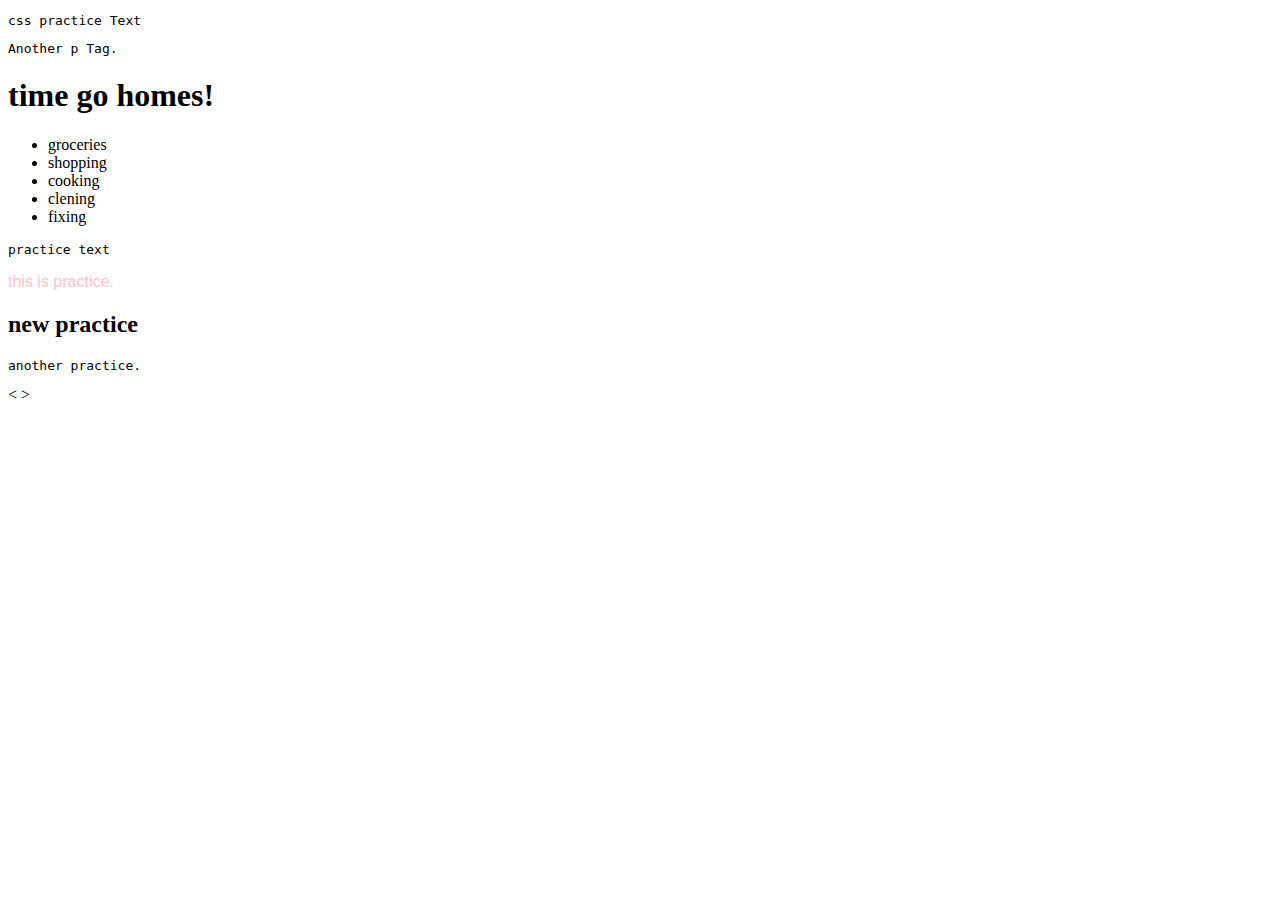
==== week_3/intro_css/index.html @ 256f3e79 "just add this file git repositories" ====
<!doctype html>

<html lang="en">
<head>
  <meta charset="utf-8">

  <title>css practice </title>
  <style>
      P{font-family: monospace
      
      
      }
      #gloria{
          font-family: cursive:
          
      }
      #notes{
          font-family: sans-serif;
          color: pink;
          border-width: 7px;
          
      }
      # jen {
           font-family: sans-serif;
           color: pink;
           border-width: 7px;
           
      }
    </style

</head>

<body
      <div>
      <p>css practice Text
      </p>
      <p id="gloria"> Another p Tag.</p>
      
      
      </div>
      <div>
      <h1 class="notes">time go homes!</h1>
      <ul>
          <li class="odd"> groceries</li>
          <li>shopping</li>
          <li class="odd">cooking</li>
          <li>clening</li>
          <li class="odd">fixing</li>
      </ul>
      
      
      
      
      
      <p>practice text</p>
     
      </p>
      <p id="notes">this is practice.</p>
      
      </div>
      <div>
       <h2>new practice
      </h2>
          
      
      <p id="jen">another practice.</p>
      </div>
      <
>
</body>
</html>
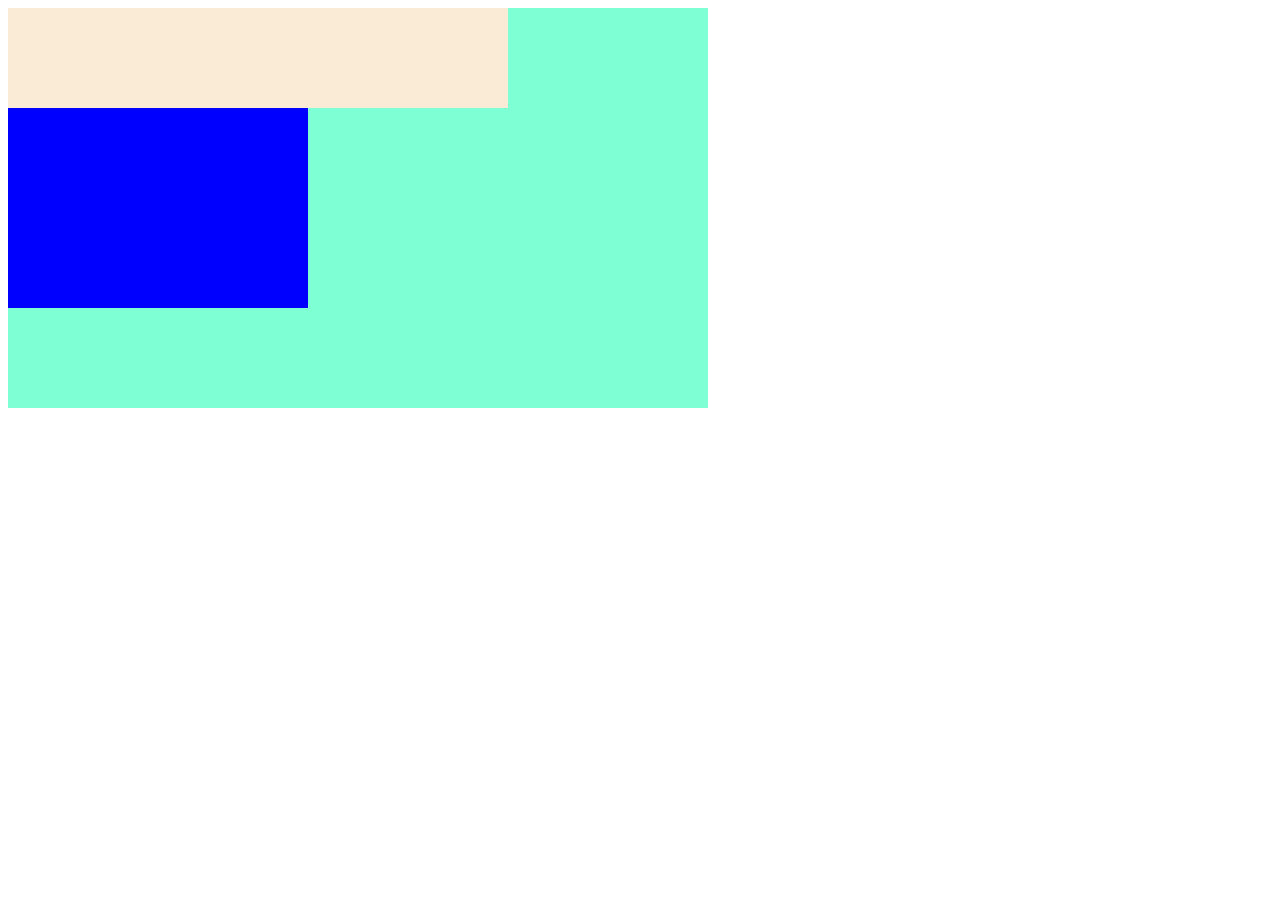
==== commit 5138e076: "June 21st" ====
--- a/week_3/intro_css/index.html
+++ b/week_3/intro_css/index.html
@@ -1,71 +1,31 @@
 <!doctype html>
 
 <html lang="en">
+
 <head>
-  <meta charset="utf-8">
+    <meta charset="utf-8">
 
-  <title>css practice </title>
-  <style>
-      P{font-family: monospace
-      
-      
-      }
-      #gloria{
-          font-family: cursive:
-          
-      }
-      #notes{
-          font-family: sans-serif;
-          color: pink;
-          border-width: 7px;
-          
-      }
-      # jen {
-           font-family: sans-serif;
-           color: pink;
-           border-width: 7px;
-           
-      }
-    </style
-
+    <title>css practice </title>
+    <link rel="stylesheet" href="styles/styles.css">
 </head>
 
-<body
-      <div>
-      <p>css practice Text
-      </p>
-      <p id="gloria"> Another p Tag.</p>
-      
-      
-      </div>
-      <div>
-      <h1 class="notes">time go homes!</h1>
-      <ul>
-          <li class="odd"> groceries</li>
-          <li>shopping</li>
-          <li class="odd">cooking</li>
-          <li>clening</li>
-          <li class="odd">fixing</li>
-      </ul>
-      
-      
-      
-      
-      
-      <p>practice text</p>
-     
-      </p>
-      <p id="notes">this is practice.</p>
-      
-      </div>
-      <div>
-       <h2>new practice
-      </h2>
-          
-      
-      <p id="jen">another practice.</p>
-      </div>
-      <
->
+<body>
+    
+    
+    
+    
+    
+    
+    
+    
+    
+    <div id="container">
+        <div id="header"></div>
+        <div id="main"></div>
+        <div id="footer"></div>
+
+    </div>
+
 </body>
-</html>+
+</html>
--- a/week_3/intro_css/styles/styles.css
+++ b/week_3/intro_css/styles/styles.css
@@ -0,0 +1,16 @@
+#container{ 
+    width: 700px;
+    height: 400px;
+    background-color: aquamarine;
+
+}
+#header{
+    width: 500px;
+    height: 100px;
+    background-color:antiquewhite;
+}
+#main{
+    width: 300px;
+    height: 200px;
+    background-color:blue
+}
